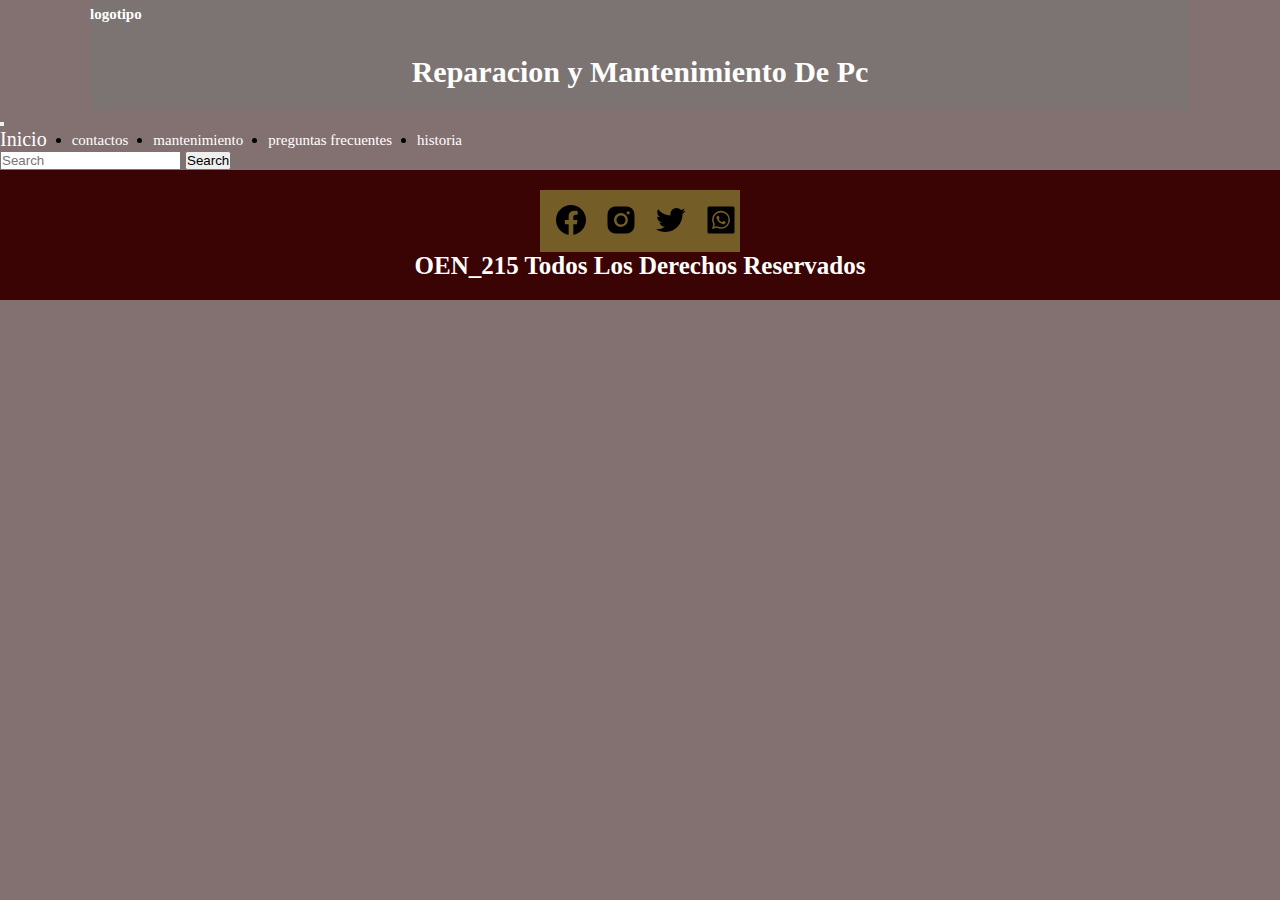
==== secciones/contactos.html @ 6cc5c579 "primer comit" ====
<!DOCTYPE html>
<html lang="en">
<head>
    <meta charset="UTF-8">
    <meta http-equiv="X-UA-Compatible" content="IE=edge">
    <meta name="viewport" content="width=device-width, initial-scale=1.0">
    <link href="https://cdn.jsdelivr.net/npm/bootstrap@5.1.3/dist/css/bootstrap.min.css" rel="stylesheet" integrity="sha384-1BmE4kWBq78iYhFldvKuhfTAU6auU8tT94WrHftjDbrCEXSU1oBoqyl2QvZ6jIW3" crossorigin="anonymous">
    <link rel="stylesheet" href="../css/estilos.css">
    <title>Document</title>
</head>
<body>
    <header id="header" class="container">

        <h2>logotipo</h2> 

        <h1>Reparacion y Mantenimiento De Pc</h1>

    </header>

    <nav class="navbar navbar-expand-lg navbar-light bg-dark">
        <div class="container-fluid ">
          <button class="navbar-toggler" type="button" data-bs-toggle="collapse" data-bs-target="#navbarTogglerDemo01" aria-controls="navbarTogglerDemo01" aria-expanded="false" aria-label="Toggle navigation">
            <span class="navbar-toggler-icon"></span>
          </button>
          <div class="collapse navbar-collapse" id="navbarTogglerDemo01">
           
            <ul class="navbar-nav me-auto mb-2 mb-lg-0">
              <li class="animaciones">
                <a class="color inicio" href="../index.html">Inicio</a>
              </li>
              <li class="nav-item animaciones">
                <a class="color" aria-current="page" href="contactos.html">contactos</a>
              </li>
              <li class="nav-item animaciones">
                <a class="color "  aria-current="page" href="mantenimiento.html">mantenimiento</a>
              </li>
              <li class="nav-item animaciones">
                <a class="color "  aria-current="page" href="preguntas frecuentes.html">preguntas frecuentes</a>
              </li>
              <li class="nav-item animaciones">
                <a class="color"  aria-current="page" href="historia.html">historia</a>
              </li>
            </ul>
            <form class="d-flex animaciones">
              <input class="form-control me-2" type="search" placeholder="Search" aria-label="Search">
              <button class="btn btn-outline-success" type="submit">Search</button>
            </form>
          </div>
        </div>
      </nav>

    <main>
    
          

   </main>


    



 
    <footer id="footer">
      <h3> OEN_215 Todos Los Derechos Reservados</h3>

        
     <figure  class="iconos" >

       <a href="https://es-la.facebook.com/">
         <img src="../assets/img/bxl-facebook-circle.svg" alt="facebook" class="animaciones" height="150%" width="150%">
       </a>
       <a href="https://www.instagram.com/">
         <img src="../assets/img/bxl-instagram-alt.svg" alt="instagram" class="animaciones"  height="150%" width="150%">
       </a>
       <a href="https://twitter.com/?lang=es">
        <img src="../assets/img/bxl-twitter.svg" alt="twitter" class="animaciones"  height="150%" width="150%">
       </a>
       <a href="">
         <img src="../assets/img/bxl-whatsapp-square.svg" alt="whatsapp" class="animaciones"  height="150%" width="150%">
       </a>
   </figure>

   </footer>


    <script src="https://cdn.jsdelivr.net/npm/bootstrap@5.1.3/dist/js/bootstrap.bundle.min.js" integrity="sha384-ka7Sk0Gln4gmtz2MlQnikT1wXgYsOg+OMhuP+IlRH9sENBO0LRn5q+8nbTov4+1p" crossorigin="anonymous"></script>

</body>
</html>
---- css/estilos.css ----
*{
    margin: 0;
    padding: 0;
}
 




/* mobile first*/
/* smartphone */

@media(min-width:480px){


.container{
    max-width: 1100px;
    margin: 0 auto;
}


.border{
    border: black solid 2px;
}


body{
    height: 100%;
    grid-template-areas: 
     "header"
     "navegacion"
     "principal"
     "footer";
     grid-template-columns: 100%;
     grid-template-rows: 1fr 1fr 4fr 1fr;
     background-color: rgb(255, 255, 255);
     width: 100%;
}


/* inicio de la parte de encabezado */
#header{
    grid-area: header;
}



#header h1{
    display: flex;
    justify-content: center;
    font-size: 20px;
    margin-bottom: 10px;
}

#header h2{
    font-size: 15px;
}
/* final de la parte de encabezado */



/* inicio de la parte de navegacion */
.color{
    color: white;
    font-size: 15px;
    text-decoration: none;
}
/* final de la parte de navegacion */




/* inicio de la parte principal */
#principal{
     grid-area: principal;
     display: flex;
     flex-direction: column;
     margin: 20px;
   
}


.imgPrincipales{
   display: flex;
   flex-direction: column;
   align-items: center;
   margin: 40px;


}


.imgPrincipales p{
  width: 170px;
  margin: 40px;
}  



.imgPrincipales1{
  display: flex;
  flex-direction: column;
  align-items: center;
  margin: 30px;
}



.imgPrincipales1 p{
   width: 170px;
   margin: 40px;
}

/* final de la parte principal */




/* inicio de pie de pagina */
#footer{
    grid-area: footer;
    font-size: 10px;
    display: flex;
    justify-content: space-around;
    margin: 20px;
    background-color: rgb(44, 5, 13);
    color: white;
    padding-bottom: 20px;
}


.iconos{
    background-color: rgb(128, 120, 120);
}
/* final del pie de pagina */





/* inicio de la parte de mantenimiento */
.mantenimientoMain{
    background-color: rgb(255, 255, 255);

}
.seccionMantenimiento{
   text-align: center;
}

.seccionMantenimiento div{
     border: 10px antiquewhite solid;
}
.seccionMantenimiento h1{
    color: black;
    padding: 40px;
}
.seccionMantenimiento div h2{
  text-align: start;
  margin: 20px;
  color: black;
}
.seccionMantenimiento div p{
    color: rgb(0, 0, 0);
    font-size: 20px;
    text-align: start;
    margin: 30px;
    font-weight: 400;
}
.seccionMantenimiento div img{
    height: 40%;
    width: 40%;
    
}

.subir{
    display: flex;
    justify-content: end;
    width: 98%;
  position:fixed;
  bottom: 20px;
}
/* final de la parte de mantenimienro */
  


/* inicio de la parte de preguntas frecuentes */
.preguntasFrecuentes{
  font-size: 13px;
}

.preguntasFrecuentes p{

    margin: 20px;
    border: 5px double crimson;
    border-radius: 10px;
}
/* final de la parte de preguntas frecuentes */

}







/* mobile tablet */
@media(min-width:768px) {

    body{
        height: 100%;
        grid-template-areas: 
         "header"
         "navegacion"
         "principal"
         "footer";
         grid-template-columns: 100%;
         grid-template-rows: 1fr 1fr 4fr 1fr;
         background-color:antiquewhite;
    }
    
    
    /* inicio de la parte de encabezado */

    #header{
        background-color: black;
        color: white;
        height: 100px;
    }
    
    
    
    #header h1{
     margin-top: 20px;
    }
    
    /* final de la parte de encabezado */
    
    
    
    /* inicio de la parte principal */
    #principal{
        width: 100%;
        color: white;
        font-size: 17px;
    }
    

    .imgPrincipales p{
        width: 300px;
        color: rgb(0, 0, 0);
    
    } 

    .imgPrincipales1 p{
        color: white;
    }
    /* final de la parte principal */
    
    

    /* inicio de pie de pagina */
    #footer{
       background-color: rgb(0, 0, 0);
       color: rgb(255, 255, 255);
       margin: 0;
    
    }
    /* final del pie de pagina */
    
    


    /* inicio de la parte de preguntas frecuentes */
    .preguntasFrecuentes{     
        margin: 30px;
    }
    
    .preguntasFrecuentes p{
     margin-bottom: 40px;
     color: rgb(0, 0, 0);

     
    }
    /* final de la parte de preguntas frecuentes */
}
   




/* desktop */
@media (min-width:1024px){


    .animaciones:hover{
        transform: scale(1.2);
        transition: all 0.6s;
    }

body{
    grid-template-areas: 
     "header"
     "navegacion"
     "principal"
     "footer";
     grid-template-columns: 100%;
     grid-template-rows: 2fr 1fr 4fr 1fr;
     background-color: rgb(131, 112, 112);
}

/* inicio de la parte de encabezado */
#header{
    height: 110px;
    display: flex;
    flex-direction: column;
    justify-content: space-around;
    color:rgb(255, 255, 255); 
      background-color: rgb(124, 115, 115);
}
   

#header h1{
    
    display: flex;
    justify-content: center;
    margin-bottom: 15px;
    font-size: 30px;
}
/* final de la parte de encabezado */



/* inicio de la parte de navegacion */

nav ul{
    width: 100%;
    gap: 25px;
    display: flex;
     align-items: center;
}
.inicio{
    font-size: 20px;
}
/* final de la parte de navegacion */



/* inicio de la parte principal */
#principal{
    color: white;
}

.imgPrincipales{
    display: flex;
    flex-direction: row;
     justify-content: center;
     margin-top: 100px;
}

.imgPrincipales p{
    width: 300px;
    font-weight: bolder;
    font-size: 17px;
    color: white;
}

    

.imgPrincipales1{
    display: flex;
    justify-content: center;
    flex-direction: row-reverse; 
    margin-top: 100px;
}

.imgPrincipales1 p{
    width: 300px;
    font-weight: bolder;
    font-size: 17px;
    color: white;
   
}
/* final de la parte principal */





/* inicio de pie de pagina */
#footer{
    width: 100%;
    height: 110px;
    align-items: center;
    background-color: rgb(58, 4, 4);
    color: white;
    flex-direction: column-reverse;

} 

#footer h3{
    font-size: 25px;
}

.iconos{
   margin-top: 20px;
   height:250px;
   width: 200px;
   display: flex;
   justify-content: space-around;
   align-items: center;
   background-color: rgb(117, 93, 40);
}
/* final del pie de pagina */




/* inicio de la seccion de mantenimiento */
.mantenimientoMain{
    background-color: rgb(255, 255, 255);

}
/* final de la seccion mantenimiento */




/* inicio de la parte de preguntas frecuentes */
.preguntasFrecuentes{
    display: flex;
    flex-direction: column;
    align-items: center;
}

.preguntasFrecuentes p{
    width: 600px;
    border-radius: 20px/10px;
    border: 10px  rgb(255, 255, 255) solid;
    margin: 25px;
    background-color:antiquewhite;
    color: rgb(44, 3, 3);
    font-size: 20px;

}
  /* final de la parte de preguntas frecuentes */
}
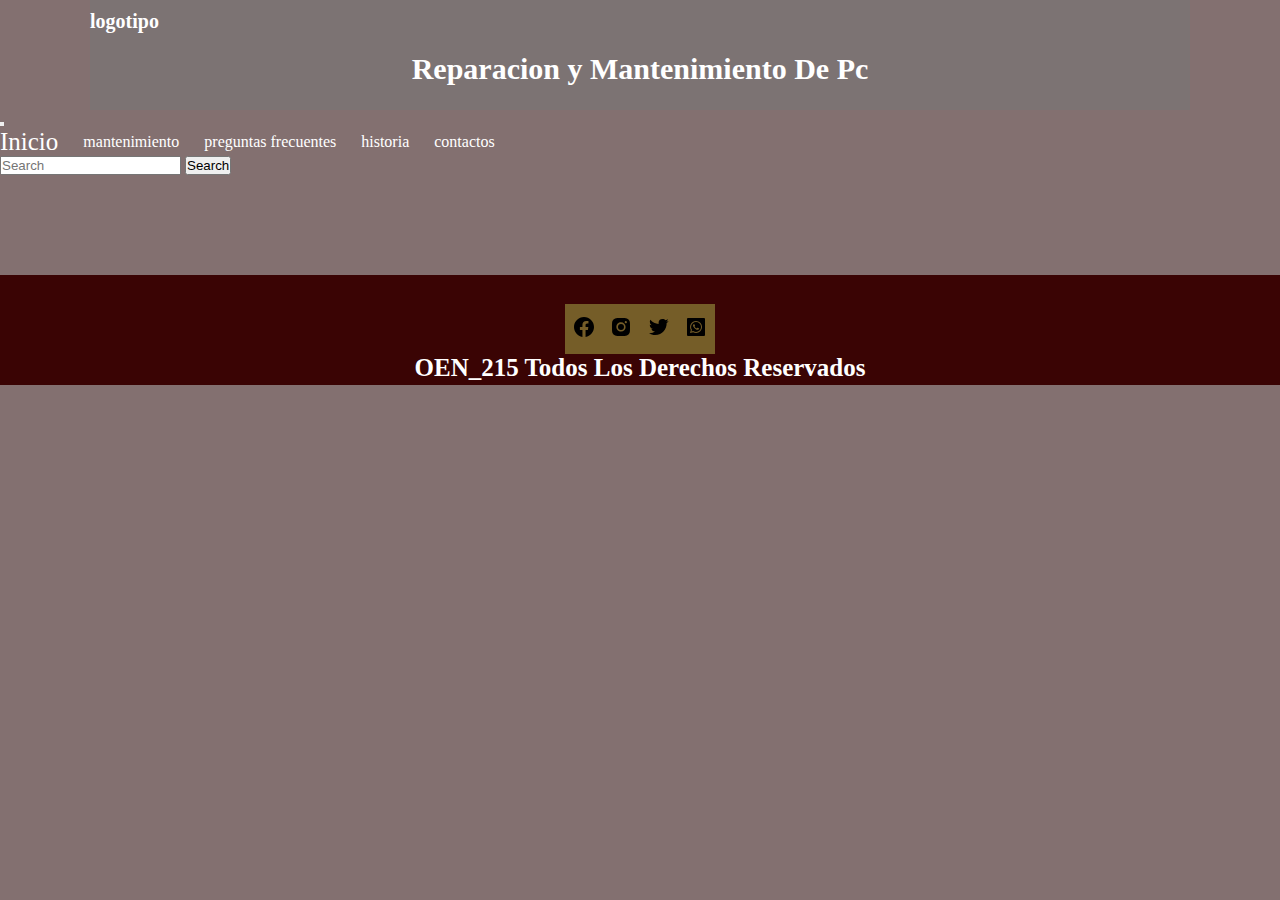
==== commit c24ea7d3: "organizando con sass" ====
--- a/secciones/contactos.html
+++ b/secciones/contactos.html
@@ -5,7 +5,7 @@
     <meta http-equiv="X-UA-Compatible" content="IE=edge">
     <meta name="viewport" content="width=device-width, initial-scale=1.0">
     <link href="https://cdn.jsdelivr.net/npm/bootstrap@5.1.3/dist/css/bootstrap.min.css" rel="stylesheet" integrity="sha384-1BmE4kWBq78iYhFldvKuhfTAU6auU8tT94WrHftjDbrCEXSU1oBoqyl2QvZ6jIW3" crossorigin="anonymous">
-    <link rel="stylesheet" href="../css/estilos.css">
+    <link rel="stylesheet" href="../css/style.css">
     <title>Document</title>
 </head>
 <body>
@@ -29,9 +29,6 @@
                 <a class="color inicio" href="../index.html">Inicio</a>
               </li>
               <li class="nav-item animaciones">
-                <a class="color" aria-current="page" href="contactos.html">contactos</a>
-              </li>
-              <li class="nav-item animaciones">
                 <a class="color "  aria-current="page" href="mantenimiento.html">mantenimiento</a>
               </li>
               <li class="nav-item animaciones">
@@ -39,6 +36,9 @@
               </li>
               <li class="nav-item animaciones">
                 <a class="color"  aria-current="page" href="historia.html">historia</a>
+              </li>
+              <li class="nav-item animaciones">
+                <a class="color" aria-current="page" href="contactos.html">contactos</a>
               </li>
             </ul>
             <form class="d-flex animaciones">
@@ -68,16 +68,16 @@
      <figure  class="iconos" >
 
        <a href="https://es-la.facebook.com/">
-         <img src="../assets/img/bxl-facebook-circle.svg" alt="facebook" class="animaciones" height="150%" width="150%">
+         <img src="../assets/img/bxl-facebook-circle.svg" alt="facebook" class="animaciones">
        </a>
        <a href="https://www.instagram.com/">
-         <img src="../assets/img/bxl-instagram-alt.svg" alt="instagram" class="animaciones"  height="150%" width="150%">
+         <img src="../assets/img/bxl-instagram-alt.svg" alt="instagram" class="animaciones" >
        </a>
        <a href="https://twitter.com/?lang=es">
-        <img src="../assets/img/bxl-twitter.svg" alt="twitter" class="animaciones"  height="150%" width="150%">
+        <img src="../assets/img/bxl-twitter.svg" alt="twitter" class="animaciones">
        </a>
        <a href="">
-         <img src="../assets/img/bxl-whatsapp-square.svg" alt="whatsapp" class="animaciones"  height="150%" width="150%">
+         <img src="../assets/img/bxl-whatsapp-square.svg" alt="whatsapp" class="animaciones" >
        </a>
    </figure>
 
--- a/css/style.css
+++ b/css/style.css
@@ -0,0 +1,219 @@
+* {
+  margin: 0;
+  padding: 0;
+}
+
+.container {
+  max-width: 1100px;
+  margin: 0 auto;
+}
+
+.border {
+  border: black solid 2px;
+}
+
+.animaciones:hover {
+  -webkit-transform: scale(1.2);
+          transform: scale(1.2);
+  -webkit-transition: all 0.6s;
+  transition: all 0.6s;
+}
+
+body {
+      grid-template-areas: "header"+ "navegacion"+ "principal"+ "footer";
+  -ms-grid-columns: 100%;
+      grid-template-columns: 100%;
+  -ms-grid-rows: 2fr 1fr 4fr 1fr;
+      grid-template-rows: 2fr 1fr 4fr 1fr;
+  background-color: #837070;
+}
+
+header {
+  height: 110px;
+  display: -webkit-box;
+  display: -ms-flexbox;
+  display: flex;
+  -webkit-box-orient: vertical;
+  -webkit-box-direction: normal;
+      -ms-flex-direction: column;
+          flex-direction: column;
+  -ms-flex-pack: distribute;
+      justify-content: space-around;
+  color: white;
+  background-color: #7c7373;
+}
+
+header h1 {
+  display: -webkit-box;
+  display: -ms-flexbox;
+  display: flex;
+  -webkit-box-pack: center;
+      -ms-flex-pack: center;
+          justify-content: center;
+  margin-bottom: 15px;
+  font-size: 30px;
+}
+
+header h2 {
+  font-size: 20px;
+}
+
+nav ul {
+  width: 100%;
+  gap: 25px;
+  display: -webkit-box;
+  display: -ms-flexbox;
+  display: flex;
+  -webkit-box-align: center;
+      -ms-flex-align: center;
+          align-items: center;
+}
+
+nav ul li {
+  list-style: none;
+}
+
+nav ul li a {
+  text-decoration: none;
+}
+
+.inicio {
+  font-size: 25px;
+}
+
+.color {
+  color: white;
+}
+
+.principal {
+  color: white;
+}
+
+.principal div {
+  display: -webkit-box;
+  display: -ms-flexbox;
+  display: flex;
+  -webkit-box-orient: horizontal;
+  -webkit-box-direction: normal;
+      -ms-flex-direction: row;
+          flex-direction: row;
+  -webkit-box-pack: center;
+      -ms-flex-pack: center;
+          justify-content: center;
+  margin-top: 200px;
+  gap: 100px;
+}
+
+.principal div p {
+  width: 300px;
+  font-weight: 400;
+  font-size: 20px;
+  color: white;
+}
+
+.seccionMantenimiento {
+  text-align: center;
+}
+
+.seccionMantenimiento h1 {
+  color: black;
+  padding: 40px;
+}
+
+.seccionMantenimiento div h2 {
+  text-align: start;
+  margin: 20px;
+  color: black;
+}
+
+.seccionMantenimiento div p {
+  color: white;
+  font-size: 25px;
+  text-align: start;
+  margin: 30px;
+  font-weight: 400;
+}
+
+.seccionMantenimiento div img {
+  height: 40%;
+  width: 40%;
+}
+
+.subir {
+  display: -webkit-box;
+  display: -ms-flexbox;
+  display: flex;
+  -webkit-box-pack: end;
+      -ms-flex-pack: end;
+          justify-content: end;
+  width: 98%;
+  position: fixed;
+  bottom: 20px;
+}
+
+.preguntasFrecuentes {
+  display: -webkit-box;
+  display: -ms-flexbox;
+  display: flex;
+  -webkit-box-orient: vertical;
+  -webkit-box-direction: normal;
+      -ms-flex-direction: column;
+          flex-direction: column;
+  -webkit-box-align: center;
+      -ms-flex-align: center;
+          align-items: center;
+}
+
+.preguntasFrecuentes p {
+  width: 600px;
+  border-radius: 20px/10px;
+  border: 10px white solid;
+  margin: 25px;
+  background-color: burlywood;
+  color: #2c0303;
+  font-size: 20px;
+}
+
+footer {
+  display: -webkit-box;
+  display: -ms-flexbox;
+  display: flex;
+  width: 100%;
+  height: 110px;
+  -webkit-box-align: center;
+      -ms-flex-align: center;
+          align-items: center;
+  -webkit-box-pack: center;
+      -ms-flex-pack: center;
+          justify-content: center;
+  -webkit-box-orient: vertical;
+  -webkit-box-direction: reverse;
+      -ms-flex-direction: column-reverse;
+          flex-direction: column-reverse;
+  background-color: #3a0404;
+  color: white;
+  margin-top: 100px;
+}
+
+footer h3 {
+  font-size: 25px;
+}
+
+footer figure {
+  margin-top: 25px;
+  height: 50px;
+  width: 150px;
+  display: -webkit-box;
+  display: -ms-flexbox;
+  display: flex;
+  -ms-flex-pack: distribute;
+      justify-content: space-around;
+  -webkit-box-align: center;
+      -ms-flex-align: center;
+          align-items: center;
+  background-color: #755d28;
+}
+/*# sourceMappingURL=style.css.map */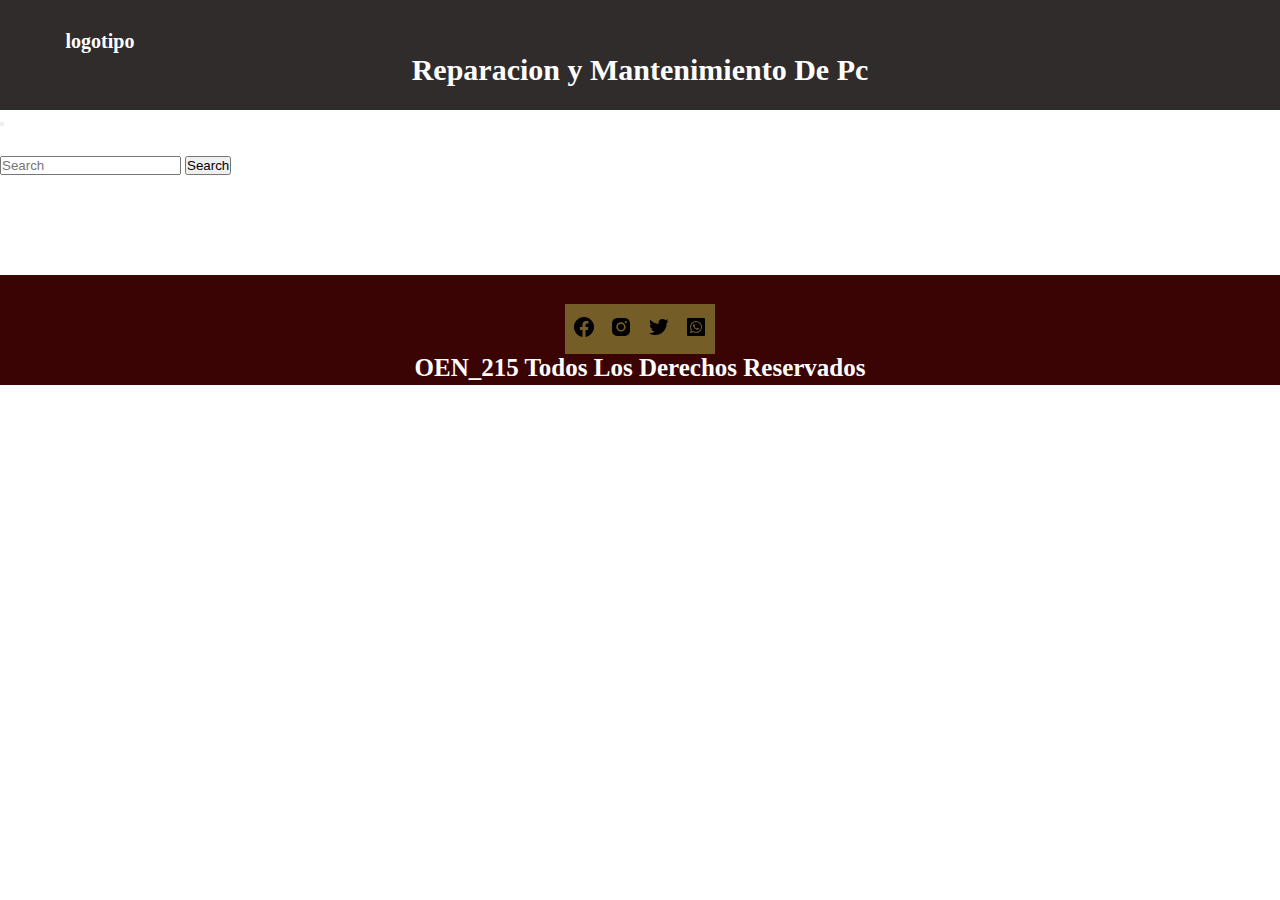
==== commit 43e67c94: "agregando sass2" ====
--- a/secciones/contactos.html
+++ b/secciones/contactos.html
@@ -4,12 +4,14 @@
     <meta charset="UTF-8">
     <meta http-equiv="X-UA-Compatible" content="IE=edge">
     <meta name="viewport" content="width=device-width, initial-scale=1.0">
+    <meta name="keywords" content="contactos,facebook,whatsapp,instagram,twitter,redes">
+    <meta name="description" content="si tenes dudas te asesoramos, de lunes a viernes, de 8:00 a 13:00 o 16:00 a 21:00 horas">
     <link href="https://cdn.jsdelivr.net/npm/bootstrap@5.1.3/dist/css/bootstrap.min.css" rel="stylesheet" integrity="sha384-1BmE4kWBq78iYhFldvKuhfTAU6auU8tT94WrHftjDbrCEXSU1oBoqyl2QvZ6jIW3" crossorigin="anonymous">
     <link rel="stylesheet" href="../css/style.css">
-    <title>Document</title>
+    <title>Contactenos</title>
 </head>
 <body>
-    <header id="header" class="container">
+    <header id="header">
 
         <h2>logotipo</h2> 
 
@@ -18,49 +20,46 @@
     </header>
 
     <nav class="navbar navbar-expand-lg navbar-light bg-dark">
-        <div class="container-fluid ">
-          <button class="navbar-toggler" type="button" data-bs-toggle="collapse" data-bs-target="#navbarTogglerDemo01" aria-controls="navbarTogglerDemo01" aria-expanded="false" aria-label="Toggle navigation">
-            <span class="navbar-toggler-icon"></span>
-          </button>
-          <div class="collapse navbar-collapse" id="navbarTogglerDemo01">
-           
-            <ul class="navbar-nav me-auto mb-2 mb-lg-0">
-              <li class="animaciones">
-                <a class="color inicio" href="../index.html">Inicio</a>
-              </li>
-              <li class="nav-item animaciones">
-                <a class="color "  aria-current="page" href="mantenimiento.html">mantenimiento</a>
-              </li>
-              <li class="nav-item animaciones">
-                <a class="color "  aria-current="page" href="preguntas frecuentes.html">preguntas frecuentes</a>
-              </li>
-              <li class="nav-item animaciones">
-                <a class="color"  aria-current="page" href="historia.html">historia</a>
-              </li>
-              <li class="nav-item animaciones">
-                <a class="color" aria-current="page" href="contactos.html">contactos</a>
-              </li>
-            </ul>
-            <form class="d-flex animaciones">
-              <input class="form-control me-2" type="search" placeholder="Search" aria-label="Search">
-              <button class="btn btn-outline-success" type="submit">Search</button>
-            </form>
-          </div>
+      <div class="container-fluid ">
+        <button class="navbar-toggler" type="button" data-bs-toggle="collapse" data-bs-target="#navbarTogglerDemo01" aria-controls="navbarTogglerDemo01" aria-expanded="false" aria-label="Toggle navigation">
+          <span class="navbar-toggler-icon"></span>
+        </button>
+        <div class="collapse navbar-collapse" id="navbarTogglerDemo01">
+         
+          <ul class="navbar-nav me-auto mb-2 mb-lg-0">
+            <li class="animaciones">
+              <a class="color inicio" href="../index.html">Inicio</a>
+            </li>
+            <li class="nav-item animaciones">
+              <a class="color "  aria-current="page" href="mantenimiento.html">mantenimiento</a>
+            </li>
+            <li class="nav-item animaciones">
+              <a class="color "  aria-current="page" href="preguntas frecuentes.html">preguntas frecuentes</a>
+            </li>
+            <li class="nav-item animaciones">
+              <a class="color"  aria-current="page" href="historia.html">historia</a>
+            </li>
+            <li class="nav-item animaciones">
+              <a class="color" aria-current="page" href="contactos.html">contactos</a>
+            </li>
+            <li class="nav-item animaciones">
+              <a class="color" aria-current="page" href="sass2.html">sass2</a>
+            </li>
+          </ul>
+          <form class="d-flex">
+            <input class="form-control me-2" type="search" placeholder="Search" aria-label="Search">
+            <button class="btn btn-outline-success animaciones" type="submit">Search</button>
+          </form>
         </div>
-      </nav>
+      </div>
+    </nav>
 
-    <main>
-    
-          
-
+    <main class="contactosMain">
+     
    </main>
 
 
-    
-
-
-
- 
+   
     <footer id="footer">
       <h3> OEN_215 Todos Los Derechos Reservados</h3>
 
--- a/css/style.css
+++ b/css/style.css
@@ -28,7 +28,170 @@
       grid-template-columns: 100%;
   -ms-grid-rows: 2fr 1fr 4fr 1fr;
       grid-template-rows: 2fr 1fr 4fr 1fr;
-  background-color: #837070;
+  background-color: white;
+}
+
+/*operaciones*/
+.principal section div img {
+  height: 200px;
+  width: 200px;
+}
+
+/*condicioneales*/
+footer {
+  background-color: #3a0404;
+}
+
+header {
+  color: white;
+  background-color: #302c2c;
+}
+
+/*bucle*/
+.ejemplo_1 {
+  color: black;
+  background-color: #6e6a80;
+  text-align: center;
+  font-size: 10px;
+}
+
+.ejemplo_2 {
+  color: black;
+  background-color: #6e6a80;
+  text-align: center;
+  font-size: 20px;
+}
+
+.ejemplo_3 {
+  color: black;
+  background-color: #6e6a80;
+  text-align: center;
+  font-size: 30px;
+}
+
+.ejemplo_4 {
+  color: black;
+  background-color: #6e6a80;
+  text-align: center;
+  font-size: 40px;
+}
+
+/*lista*/
+.naturaleza1-img {
+  background-image: url("../assets/img/naturaleza1.jpg");
+  background-size: cover;
+  background-position: center;
+  background-repeat: no-repeat;
+  height: 400px;
+  width: 400px;
+  margin: 30px;
+  border-radius: 5px;
+  border: solid #835315 5px;
+}
+
+.naturaleza2-img {
+  background-image: url("../assets/img/naturaleza2.jpg");
+  background-size: cover;
+  background-position: center;
+  background-repeat: no-repeat;
+  height: 400px;
+  width: 400px;
+  margin: 30px;
+  border-radius: 5px;
+  border: solid #835315 5px;
+}
+
+.naturaleza3-img {
+  background-image: url("../assets/img/naturaleza3.jpg");
+  background-size: cover;
+  background-position: center;
+  background-repeat: no-repeat;
+  height: 400px;
+  width: 400px;
+  margin: 30px;
+  border-radius: 5px;
+  border: solid #835315 5px;
+}
+
+.ejemploLista {
+  display: -webkit-box;
+  display: -ms-flexbox;
+  display: flex;
+  -ms-flex-pack: distribute;
+      justify-content: space-around;
+}
+
+/* mapa*/
+.btn--boton1 {
+  background-color: violet;
+  width: 100px;
+  height: 100px;
+  margin: 20px;
+}
+
+.btn--boton2 {
+  background-color: red;
+  width: 100px;
+  height: 100px;
+  margin: 20px;
+}
+
+.btn--boton3 {
+  background-color: blue;
+  width: 100px;
+  height: 100px;
+  margin: 20px;
+}
+
+.ejemploMapa {
+  width: 100%;
+  display: -webkit-box;
+  display: -ms-flexbox;
+  display: flex;
+  -webkit-box-pack: center;
+      -ms-flex-pack: center;
+          justify-content: center;
+}
+
+/*extend*/
+.ejemploExtend, .ejemploExtend--div1, .ejemploExtend--div2, .ejemploExtend--div3 {
+  width: 100px;
+  height: 100px;
+  background-color: aqua;
+  border-radius: 30px;
+  margin: 20px;
+}
+
+.ejemploExtend--div1:hover {
+  -webkit-transform: scale(1.5) translateX(200px) rotate(90deg);
+          transform: scale(1.5) translateX(200px) rotate(90deg);
+  -webkit-transition: all 2s;
+  transition: all 2s;
+}
+
+.ejemploExtend--div2 {
+  background-color: red;
+}
+
+.ejemploExtend--div2:hover {
+  -webkit-transform: scale(1.9) translateX(200px) rotateY(90deg);
+          transform: scale(1.9) translateX(200px) rotateY(90deg);
+  -webkit-transition: all 2s;
+  transition: all 2s;
+}
+
+.ejemploExtend--div3:hover {
+  -webkit-transform: scale(1.9) translateX(200px) rotatex(90deg);
+          transform: scale(1.9) translateX(200px) rotatex(90deg);
+  -webkit-transition: all 2s;
+  transition: all 2s;
+}
+
+/*mixins*/
+.ejemploMixins {
+  height: 200px;
+  width: 200px;
+  background-color: red;
 }
 
 header {
@@ -42,8 +205,6 @@
           flex-direction: column;
   -ms-flex-pack: distribute;
       justify-content: space-around;
-  color: white;
-  background-color: #7c7373;
 }
 
 header h1 {
@@ -53,12 +214,16 @@
   -webkit-box-pack: center;
       -ms-flex-pack: center;
           justify-content: center;
-  margin-bottom: 15px;
+  margin-bottom: 40px;
   font-size: 30px;
 }
 
 header h2 {
   font-size: 20px;
+  height: 200px;
+  width: 200px;
+  text-align: center;
+  margin-top: 30px;
 }
 
 nav ul {
@@ -88,30 +253,47 @@
   color: white;
 }
 
-.principal {
-  color: white;
-}
-
-.principal div {
-  display: -webkit-box;
-  display: -ms-flexbox;
-  display: flex;
-  -webkit-box-orient: horizontal;
-  -webkit-box-direction: normal;
-      -ms-flex-direction: row;
-          flex-direction: row;
-  -webkit-box-pack: center;
-      -ms-flex-pack: center;
-          justify-content: center;
-  margin-top: 200px;
-  gap: 100px;
-}
-
-.principal div p {
+.principal h2 {
+  margin: 100px;
+  font-size: 30px;
+  text-align: center;
+}
+
+.principal .imagenesP {
+  display: -webkit-box;
+  display: -ms-flexbox;
+  display: flex;
+  -ms-flex-pack: distribute;
+      justify-content: space-around;
+}
+
+.principal .imagenesP div p {
+  font-size: 16px;
   width: 300px;
-  font-weight: 400;
+  height: auto;
+  margin: 30px;
+}
+
+.principal .imagenesP div img {
+  margin: 30px;
+}
+
+.principal h3 {
+  text-align: center;
+  margin: 30px;
   font-size: 20px;
-  color: white;
+}
+
+.principal h3 input {
+  margin-top: 20px;
+  border-radius: 10px/10px;
+  color: black;
+  font-size: 17px;
+  font-weight: bolder;
+}
+
+.principal h3 input:hover {
+  background-color: #755d28;
 }
 
 .seccionMantenimiento {
@@ -130,11 +312,11 @@
 }
 
 .seccionMantenimiento div p {
-  color: white;
+  color: black;
   font-size: 25px;
   text-align: start;
   margin: 30px;
-  font-weight: 400;
+  font-weight: 350;
 }
 
 .seccionMantenimiento div img {
@@ -193,7 +375,6 @@
   -webkit-box-direction: reverse;
       -ms-flex-direction: column-reverse;
           flex-direction: column-reverse;
-  background-color: #3a0404;
   color: white;
   margin-top: 100px;
 }
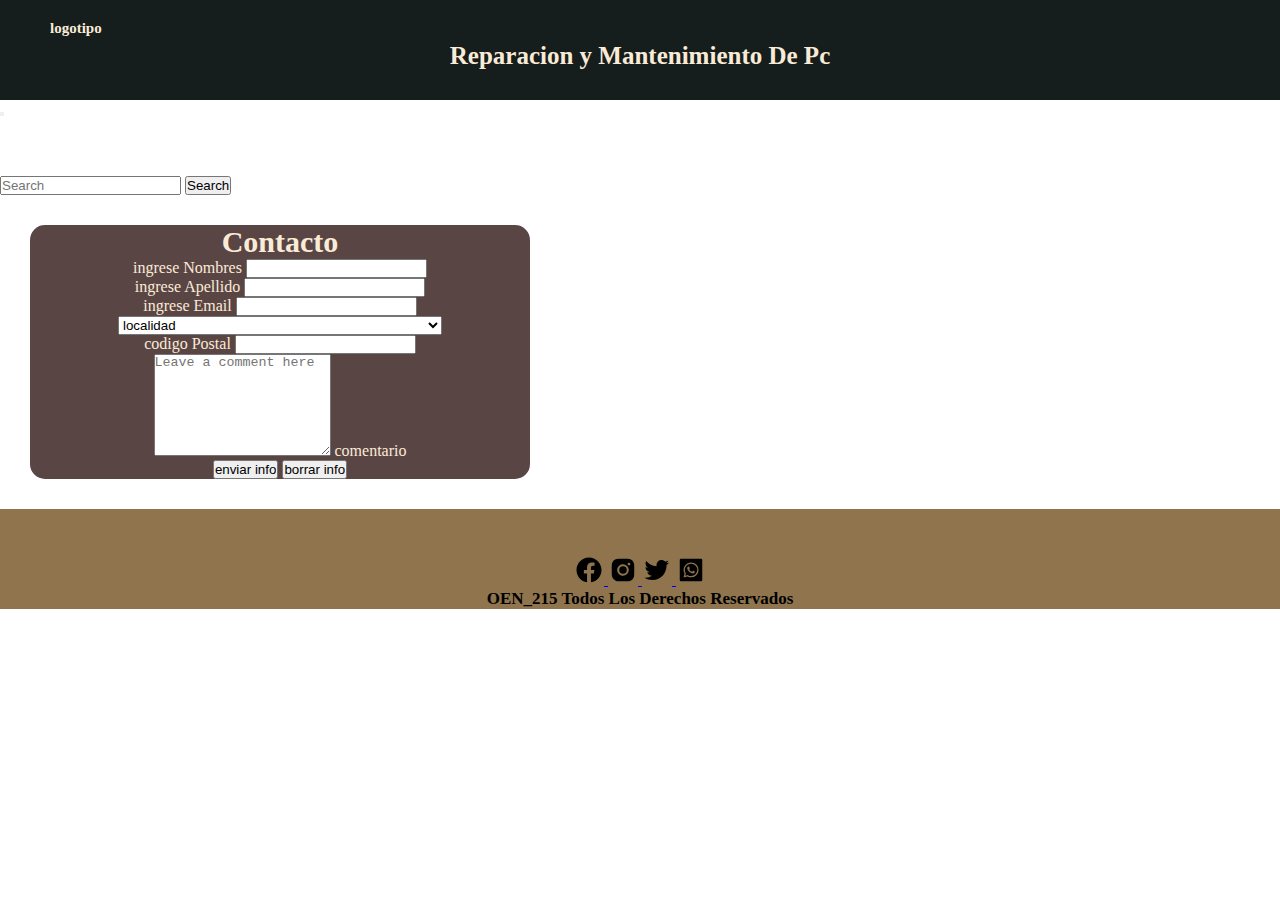
==== commit d82c73dc: "ultimos retoques" ====
--- a/secciones/contactos.html
+++ b/secciones/contactos.html
@@ -12,14 +12,14 @@
 </head>
 <body>
     <header id="header">
+       
+      <h2 class="logo">logotipo</h2> 
 
-        <h2>logotipo</h2> 
-
-        <h1>Reparacion y Mantenimiento De Pc</h1>
+      <h1>Reparacion y Mantenimiento De Pc</h1>
 
     </header>
 
-    <nav class="navbar navbar-expand-lg navbar-light bg-dark">
+    <nav class="navbar navbar-expand-lg navbar-light bg-dark navPrincipal">
       <div class="container-fluid ">
         <button class="navbar-toggler" type="button" data-bs-toggle="collapse" data-bs-target="#navbarTogglerDemo01" aria-controls="navbarTogglerDemo01" aria-expanded="false" aria-label="Toggle navigation">
           <span class="navbar-toggler-icon"></span>
@@ -27,23 +27,20 @@
         <div class="collapse navbar-collapse" id="navbarTogglerDemo01">
          
           <ul class="navbar-nav me-auto mb-2 mb-lg-0">
-            <li class="animaciones">
+            <li>
               <a class="color inicio" href="../index.html">Inicio</a>
             </li>
-            <li class="nav-item animaciones">
-              <a class="color "  aria-current="page" href="mantenimiento.html">mantenimiento</a>
+            <li class="nav-item">
+              <a class="color "  aria-current="page" href="mantenimiento.html">Mantenimiento</a>
             </li>
-            <li class="nav-item animaciones">
-              <a class="color "  aria-current="page" href="preguntas frecuentes.html">preguntas frecuentes</a>
+            <li class="nav-item">
+              <a class="color "  aria-current="page" href="preguntas frecuentes.html">Preguntas frecuentes</a>
             </li>
-            <li class="nav-item animaciones">
-              <a class="color"  aria-current="page" href="historia.html">historia</a>
+            <li class="nav-item">
+              <a class="color"  aria-current="page" href="historia.html">Historia</a>
             </li>
-            <li class="nav-item animaciones">
+            <li class="nav-item">
               <a class="color" aria-current="page" href="contactos.html">contactos</a>
-            </li>
-            <li class="nav-item animaciones">
-              <a class="color" aria-current="page" href="sass2.html">sass2</a>
             </li>
           </ul>
           <form class="d-flex">
@@ -54,8 +51,68 @@
       </div>
     </nav>
 
-    <main class="contactosMain">
-     
+    <main class="contactosMain w-100 d-flex justify-content-center">
+      <form class="formularioContacto d-flex justify-content-center">
+        <h2>Contacto</h2>
+        <div class="mb-3 w-75 ">
+          <label for="exampleInputEmail1" class="form-label">ingrese Nombres</label>
+          <input type="email" class="form-control" id="exampleInputEmail1" aria-describedby="emailHelp">
+        </div>
+
+        <div class="mb-3 w-75">
+          <label for="exampleInputPassword1" class="form-label">ingrese Apellido</label>
+          <input type="password" class="form-control" id="exampleInputPassword1">
+        </div>
+
+        <div class="mb-3 w-75 ">
+          <label for="exampleInputEmail1" class="form-label">ingrese Email</label>
+          <input type="email" class="form-control" id="exampleInputEmail1" aria-describedby="emailHelp">
+        </div>
+
+        <select class="form-select mb-4 w-75" aria-label="Default select example">
+          <option value="1">localidad</option>
+          <option value="2">Buenos Aires</option>
+          <option value="3">Ciudad Autónoma de Buenos Aires</option>
+          <option value="1">Catamarca</option>
+          <option value="2">Chaco</option>
+          <option value="3">Chubut</option>
+          <option value="1">Córdoba</option>
+          <option value="2">Corrientes</option>
+          <option value="3">Entre Ríos</option>
+          <option value="1">Formosa</option>
+          <option value="2">Jujuy</option>
+          <option value="3">La Pampa</option>
+          <option value="1">La Rioja</option>
+          <option value="2">Mendoza</option>
+          <option value="3">Misiones</option>
+          <option value="1">Neuquén</option>
+          <option value="2">Río Negro</option>
+          <option value="3">Salta</option>
+          <option value="1">San Juan</option>
+          <option value="2">San Luis</option>
+          <option value="3">Santa Cruz</option>
+          <option value="1">Santa Fe</option>
+          <option value="2">Santiago del Estero</option>
+          <option value="3">Tierra del Fuego, Antártida e Islas del Atlántico Sur</option>
+          <option value="1">Tucumán</option>
+        </select>
+
+        <div class="mb-3 w-75">
+          <label for="exampleInputPassword1" class="form-label">codigo Postal</label>
+          <input type="password" class="form-control" id="exampleInputPassword1">
+        </div>
+
+        <div class="form-floating mb-3 w-75">
+          <textarea class="form-control" placeholder="Leave a comment here" id="floatingTextarea2" style="height: 100px"></textarea>
+          <label for="floatingTextarea2">comentario</label>
+        </div>
+
+        <div class="d-flex mb-3 w-75">           
+          <input class="btn btn-primary m-2 w-50" type="submit" value="enviar info">
+          <input class="btn btn-primary m-2 w-50" type="reset" value="borrar info">
+        </div>
+      </form>
+       
    </main>
 
 
@@ -67,16 +124,16 @@
      <figure  class="iconos" >
 
        <a href="https://es-la.facebook.com/">
-         <img src="../assets/img/bxl-facebook-circle.svg" alt="facebook" class="animaciones">
+         <img src="../assets/img/bxl-facebook-circle.svg" alt="facebook">
        </a>
        <a href="https://www.instagram.com/">
-         <img src="../assets/img/bxl-instagram-alt.svg" alt="instagram" class="animaciones" >
+         <img src="../assets/img/bxl-instagram-alt.svg" alt="instagram">
        </a>
        <a href="https://twitter.com/?lang=es">
-        <img src="../assets/img/bxl-twitter.svg" alt="twitter" class="animaciones">
+        <img src="../assets/img/bxl-twitter.svg" alt="twitter" >
        </a>
        <a href="">
-         <img src="../assets/img/bxl-whatsapp-square.svg" alt="whatsapp" class="animaciones" >
+         <img src="../assets/img/bxl-whatsapp-square.svg" alt="whatsapp">
        </a>
    </figure>
 
--- a/css/style.css
+++ b/css/style.css
@@ -3,398 +3,690 @@
   padding: 0;
 }
 
-.container {
-  max-width: 1100px;
-  margin: 0 auto;
+@media (min-width: 480px) {
+  body {
+    display: -ms-grid;
+    display: grid;
+        grid-template-areas: "header"+ "nav"+ "main"+ "footer";
+    -ms-grid-columns: 100%;
+        grid-template-columns: 100%;
+    -ms-grid-rows: 1fr auto auto 1fr;
+        grid-template-rows: 1fr auto auto 1fr;
+  }
+  header {
+    -ms-grid-row: 1;
+    -ms-grid-column: 1;
+    grid-area: header;
+  }
+  main {
+    -ms-grid-row: 3;
+    -ms-grid-column: 1;
+    grid-area: main;
+  }
+  footer {
+    -ms-grid-row: 4;
+    -ms-grid-column: 1;
+    grid-area: footer;
+  }
+}
+
+.animaciones:hover {
+  background-color: #8585ee;
+  -webkit-transform: scale(1.1);
+          transform: scale(1.1);
+  -webkit-transition: all 1s;
+  transition: all 1s;
 }
 
 .border {
-  border: black solid 2px;
-}
-
-.animaciones:hover {
-  -webkit-transform: scale(1.2);
-          transform: scale(1.2);
-  -webkit-transition: all 0.6s;
-  transition: all 0.6s;
-}
-
-body {
-      grid-template-areas: "header"- "navegacion"- "principal"- "footer";
-  -ms-grid-columns: 100%;
-      grid-template-columns: 100%;
-  -ms-grid-rows: 2fr 1fr 4fr 1fr;
-      grid-template-rows: 2fr 1fr 4fr 1fr;
-  background-color: white;
-}
-
-/*operaciones*/
-.principal section div img {
-  height: 200px;
-  width: 200px;
-}
-
-/*condicioneales*/
-footer {
-  background-color: #3a0404;
-}
-
-header {
-  color: white;
-  background-color: #302c2c;
-}
-
-/*bucle*/
-.ejemplo_1 {
-  color: black;
-  background-color: #6e6a80;
-  text-align: center;
-  font-size: 10px;
-}
-
-.ejemplo_2 {
-  color: black;
-  background-color: #6e6a80;
-  text-align: center;
-  font-size: 20px;
-}
-
-.ejemplo_3 {
-  color: black;
-  background-color: #6e6a80;
-  text-align: center;
-  font-size: 30px;
-}
-
-.ejemplo_4 {
-  color: black;
-  background-color: #6e6a80;
-  text-align: center;
-  font-size: 40px;
-}
-
-/*lista*/
-.naturaleza1-img {
-  background-image: url("../assets/img/naturaleza1.jpg");
-  background-size: cover;
-  background-position: center;
-  background-repeat: no-repeat;
-  height: 400px;
-  width: 400px;
-  margin: 30px;
-  border-radius: 5px;
-  border: solid #835315 5px;
-}
-
-.naturaleza2-img {
-  background-image: url("../assets/img/naturaleza2.jpg");
-  background-size: cover;
-  background-position: center;
-  background-repeat: no-repeat;
-  height: 400px;
-  width: 400px;
-  margin: 30px;
-  border-radius: 5px;
-  border: solid #835315 5px;
-}
-
-.naturaleza3-img {
-  background-image: url("../assets/img/naturaleza3.jpg");
-  background-size: cover;
-  background-position: center;
-  background-repeat: no-repeat;
-  height: 400px;
-  width: 400px;
-  margin: 30px;
-  border-radius: 5px;
-  border: solid #835315 5px;
-}
-
-.ejemploLista {
-  display: -webkit-box;
-  display: -ms-flexbox;
-  display: flex;
-  -ms-flex-pack: distribute;
-      justify-content: space-around;
-}
-
-/* mapa*/
-.btn--boton1 {
-  background-color: violet;
-  width: 100px;
-  height: 100px;
-  margin: 20px;
-}
-
-.btn--boton2 {
-  background-color: red;
-  width: 100px;
-  height: 100px;
-  margin: 20px;
-}
-
-.btn--boton3 {
-  background-color: blue;
-  width: 100px;
-  height: 100px;
-  margin: 20px;
-}
-
-.ejemploMapa {
-  width: 100%;
-  display: -webkit-box;
-  display: -ms-flexbox;
-  display: flex;
-  -webkit-box-pack: center;
-      -ms-flex-pack: center;
-          justify-content: center;
-}
-
-/*extend*/
-.ejemploExtend, .ejemploExtend--div1, .ejemploExtend--div2, .ejemploExtend--div3 {
-  width: 100px;
-  height: 100px;
-  background-color: aqua;
-  border-radius: 30px;
-  margin: 20px;
-}
-
-.ejemploExtend--div1:hover {
-  -webkit-transform: scale(1.5) translateX(200px) rotate(90deg);
-          transform: scale(1.5) translateX(200px) rotate(90deg);
-  -webkit-transition: all 2s;
-  transition: all 2s;
-}
-
-.ejemploExtend--div2 {
-  background-color: red;
-}
-
-.ejemploExtend--div2:hover {
-  -webkit-transform: scale(1.9) translateX(200px) rotateY(90deg);
-          transform: scale(1.9) translateX(200px) rotateY(90deg);
-  -webkit-transition: all 2s;
-  transition: all 2s;
-}
-
-.ejemploExtend--div3:hover {
-  -webkit-transform: scale(1.9) translateX(200px) rotatex(90deg);
-          transform: scale(1.9) translateX(200px) rotatex(90deg);
-  -webkit-transition: all 2s;
-  transition: all 2s;
-}
-
-/*mixins*/
-.ejemploMixins {
-  height: 200px;
-  width: 200px;
-  background-color: red;
-}
-
-header {
-  height: 110px;
-  display: -webkit-box;
-  display: -ms-flexbox;
-  display: flex;
-  -webkit-box-orient: vertical;
-  -webkit-box-direction: normal;
-      -ms-flex-direction: column;
-          flex-direction: column;
-  -ms-flex-pack: distribute;
-      justify-content: space-around;
-}
-
-header h1 {
-  display: -webkit-box;
-  display: -ms-flexbox;
-  display: flex;
-  -webkit-box-pack: center;
-      -ms-flex-pack: center;
-          justify-content: center;
-  margin-bottom: 40px;
-  font-size: 30px;
-}
-
-header h2 {
-  font-size: 20px;
-  height: 200px;
-  width: 200px;
-  text-align: center;
-  margin-top: 30px;
-}
-
-nav ul {
-  width: 100%;
-  gap: 25px;
-  display: -webkit-box;
-  display: -ms-flexbox;
-  display: flex;
-  -webkit-box-align: center;
-      -ms-flex-align: center;
-          align-items: center;
-}
-
-nav ul li {
-  list-style: none;
-}
-
-nav ul li a {
-  text-decoration: none;
-}
-
-.inicio {
-  font-size: 25px;
-}
-
-.color {
-  color: white;
-}
-
-.principal h2 {
-  margin: 100px;
-  font-size: 30px;
-  text-align: center;
-}
-
-.principal .imagenesP {
-  display: -webkit-box;
-  display: -ms-flexbox;
-  display: flex;
-  -ms-flex-pack: distribute;
-      justify-content: space-around;
-}
-
-.principal .imagenesP div p {
-  font-size: 16px;
-  width: 300px;
-  height: auto;
-  margin: 30px;
-}
-
-.principal .imagenesP div img {
-  margin: 30px;
-}
-
-.principal h3 {
-  text-align: center;
-  margin: 30px;
-  font-size: 20px;
-}
-
-.principal h3 input {
-  margin-top: 20px;
-  border-radius: 10px/10px;
-  color: black;
-  font-size: 17px;
-  font-weight: bolder;
-}
-
-.principal h3 input:hover {
-  background-color: #755d28;
-}
-
-.seccionMantenimiento {
-  text-align: center;
-}
-
-.seccionMantenimiento h1 {
-  color: black;
-  padding: 40px;
-}
-
-.seccionMantenimiento div h2 {
-  text-align: start;
-  margin: 20px;
-  color: black;
-}
-
-.seccionMantenimiento div p {
-  color: black;
-  font-size: 25px;
-  text-align: start;
-  margin: 30px;
-  font-weight: 350;
-}
-
-.seccionMantenimiento div img {
-  height: 40%;
-  width: 40%;
-}
-
-.subir {
-  display: -webkit-box;
-  display: -ms-flexbox;
-  display: flex;
-  -webkit-box-pack: end;
-      -ms-flex-pack: end;
-          justify-content: end;
-  width: 98%;
-  position: fixed;
-  bottom: 20px;
-}
-
-.preguntasFrecuentes {
-  display: -webkit-box;
-  display: -ms-flexbox;
-  display: flex;
-  -webkit-box-orient: vertical;
-  -webkit-box-direction: normal;
-      -ms-flex-direction: column;
-          flex-direction: column;
-  -webkit-box-align: center;
-      -ms-flex-align: center;
-          align-items: center;
-}
-
-.preguntasFrecuentes p {
-  width: 600px;
-  border-radius: 20px/10px;
-  border: 10px white solid;
-  margin: 25px;
-  background-color: burlywood;
-  color: #2c0303;
-  font-size: 20px;
-}
-
-footer {
-  display: -webkit-box;
-  display: -ms-flexbox;
-  display: flex;
-  width: 100%;
-  height: 110px;
-  -webkit-box-align: center;
-      -ms-flex-align: center;
-          align-items: center;
-  -webkit-box-pack: center;
-      -ms-flex-pack: center;
-          justify-content: center;
-  -webkit-box-orient: vertical;
-  -webkit-box-direction: reverse;
-      -ms-flex-direction: column-reverse;
-          flex-direction: column-reverse;
-  color: white;
-  margin-top: 100px;
-}
-
-footer h3 {
-  font-size: 25px;
-}
-
-footer figure {
-  margin-top: 25px;
-  height: 50px;
-  width: 150px;
-  display: -webkit-box;
-  display: -ms-flexbox;
-  display: flex;
-  -ms-flex-pack: distribute;
-      justify-content: space-around;
-  -webkit-box-align: center;
-      -ms-flex-align: center;
-          align-items: center;
-  background-color: #755d28;
+  border: 10px double black;
+  background-color: #090a52;
+}
+
+/* header smartphone*/
+@media (min-width: 480px) {
+  header {
+    height: 100px;
+    background-color: #49b6b6;
+    color: black;
+  }
+  header h1 {
+    text-align: center;
+    font-size: 20px;
+    margin-top: 15px;
+  }
+  header h2 {
+    font-size: 10px;
+    padding-left: 50px;
+    padding-top: 20px;
+  }
+}
+
+/* header tablet*/
+@media (min-width: 768px) {
+  header {
+    background-color: darkslategray;
+    color: antiquewhite;
+  }
+  header h1 {
+    font-size: 20px;
+    margin-top: 20px;
+  }
+  header h2 {
+    font-size: 12px;
+  }
+}
+
+/*header desktop*/
+@media (min-width: 1024px) {
+  header {
+    background-color: #151d1d;
+  }
+  header h1 {
+    font-size: 25px;
+    margin-top: 5px;
+  }
+  header h2 {
+    font-size: 15px;
+  }
+}
+
+/*nav smartphone*/
+@media (min-width: 480px) {
+  .navPrincipal ul {
+    width: 100%;
+    margin: 15px;
+    gap: 15px;
+  }
+  .navPrincipal ul li {
+    list-style: none;
+    font-size: 20px;
+  }
+  .navPrincipal ul li:hover {
+    -webkit-transition: all 0.5s;
+    transition: all 0.5s;
+    -webkit-transform: translateX(15px);
+            transform: translateX(15px);
+  }
+  .navPrincipal ul li a {
+    text-decoration: none;
+  }
+  .inicio {
+    font-size: 25px;
+  }
+  .color {
+    color: white;
+  }
+}
+
+/*nav tablet*/
+@media (min-width: 768px) {
+  .navPrincipal ul {
+    width: 100%;
+    margin: 15px;
+    gap: 15px;
+  }
+  .navPrincipal ul li {
+    list-style: none;
+    font-size: 20px;
+  }
+  .navPrincipal ul li:hover {
+    -webkit-transform: translateX(0);
+            transform: translateX(0);
+  }
+}
+
+/*nav desktop*/
+@media (min-width: 1024px) {
+  .navPrincipal ul {
+    display: -webkit-box;
+    display: -ms-flexbox;
+    display: flex;
+    -webkit-box-align: center;
+        -ms-flex-align: center;
+            align-items: center;
+  }
+  .navPrincipal ul li:hover {
+    -webkit-transition: all 0.5s;
+    transition: all 0.5s;
+    -webkit-transform: scale(1.1);
+            transform: scale(1.1);
+  }
+}
+
+/* smartphone*/
+@media (min-width: 480px) {
+  .principal {
+    color: black;
+  }
+  .principal .imagenesP .imgPrincipales {
+    gap: 20px;
+    -webkit-box-pack: center;
+        -ms-flex-pack: center;
+            justify-content: center;
+    margin: 100px;
+  }
+  .principal .imagenesP .imgPrincipales img {
+    height: 150px;
+    width: 150px;
+  }
+  .principal .imagenesP .imgPrincipales p {
+    font-size: 12px;
+  }
+  .principal .imagenesP .imgPrincipales1 {
+    gap: 20px;
+    -webkit-box-pack: center;
+        -ms-flex-pack: center;
+            justify-content: center;
+    margin: 100px;
+  }
+  .principal .imagenesP .imgPrincipales1 img {
+    height: 150px;
+    width: 150px;
+  }
+  .principal .imagenesP .imgPrincipales1 p {
+    font-size: 13px;
+  }
+  .principal .imagenesP .imgPrincipales2 {
+    gap: 20px;
+    -webkit-box-pack: center;
+        -ms-flex-pack: center;
+            justify-content: center;
+    margin: 100px;
+  }
+  .principal .imagenesP .imgPrincipales2 img {
+    height: 150px;
+    width: 150px;
+  }
+  .principal .imagenesP .imgPrincipales2 p {
+    font-size: 13px;
+  }
+  .principal .objetivo {
+    border-radius: 5px;
+    background-color: #8eacac;
+  }
+  .principal .objetivo h2 {
+    text-align: center;
+    font-size: 18px;
+    padding: 10px;
+  }
+  .principal .objetivo p {
+    text-align: center;
+    font-size: 16px;
+    padding-bottom: 15px;
+    font-weight: 600;
+  }
+  .principal .video {
+    color: black;
+  }
+  .principal .video p {
+    text-align: center;
+    font-size: 14px;
+    margin-top: 50px;
+    font-weight: 500;
+  }
+  .principal .video .videoHistoria {
+    display: -webkit-box;
+    display: -ms-flexbox;
+    display: flex;
+    -webkit-box-pack: center;
+        -ms-flex-pack: center;
+            justify-content: center;
+    width: 100%;
+    padding-bottom: 80px;
+    margin: 10px;
+  }
+  .principal .video .videoHistoria iframe {
+    width: 600px;
+    height: 400px;
+  }
+}
+
+/*tablet*/
+@media (min-width: 768px) {
+  .principal {
+    background-color: white;
+  }
+  .principal .imagenesP .imgPrincipales {
+    display: -webkit-box;
+    display: -ms-flexbox;
+    display: flex;
+    gap: 30px;
+  }
+  .principal .imagenesP .imgPrincipales img {
+    height: 200px;
+    width: 200px;
+  }
+  .principal .imagenesP .imgPrincipales p {
+    padding-top: 40px;
+    font-size: 15px;
+  }
+  .principal .imagenesP .imgPrincipales1 {
+    display: -webkit-box;
+    display: -ms-flexbox;
+    display: flex;
+    gap: 30px;
+    -webkit-box-orient: horizontal;
+    -webkit-box-direction: reverse;
+        -ms-flex-direction: row-reverse;
+            flex-direction: row-reverse;
+  }
+  .principal .imagenesP .imgPrincipales1 img {
+    height: 200px;
+    width: 200px;
+  }
+  .principal .imagenesP .imgPrincipales1 p {
+    padding-top: 40px;
+    font-size: 15px;
+  }
+  .principal .imagenesP .imgPrincipales2 {
+    display: -webkit-box;
+    display: -ms-flexbox;
+    display: flex;
+    gap: 30px;
+  }
+  .principal .imagenesP .imgPrincipales2 img {
+    height: 200px;
+    width: 250px;
+  }
+  .principal .imagenesP .imgPrincipales2 p {
+    padding-top: 40px;
+    font-size: 15px;
+  }
+  .principal .video p {
+    font-size: 16px;
+  }
+  .principal .video .videoHistoria iframe {
+    width: 800px;
+    height: 400px;
+  }
+}
+
+/*desktop*/
+@media (min-width: 1024px) {
+  .principal .imagenesP {
+    display: -webkit-box;
+    display: -ms-flexbox;
+    display: flex;
+    -webkit-box-align: center;
+        -ms-flex-align: center;
+            align-items: center;
+  }
+  .principal .imagenesP .imgPrincipales {
+    -webkit-box-orient: vertical;
+    -webkit-box-direction: normal;
+        -ms-flex-direction: column;
+            flex-direction: column;
+  }
+  .principal .imagenesP .imgPrincipales img {
+    height: 150px;
+    width: 150px;
+  }
+  .principal .imagenesP .imgPrincipales p {
+    padding-top: 40px;
+    font-size: 15px;
+  }
+  .principal .imagenesP .imgPrincipales1 {
+    -webkit-box-orient: vertical;
+    -webkit-box-direction: normal;
+        -ms-flex-direction: column;
+            flex-direction: column;
+  }
+  .principal .imagenesP .imgPrincipales1 img {
+    height: 150px;
+    width: 150px;
+  }
+  .principal .imagenesP .imgPrincipales1 p {
+    padding-top: 40px;
+    font-size: 15px;
+  }
+  .principal .imagenesP .imgPrincipales2 {
+    -webkit-box-orient: vertical;
+    -webkit-box-direction: normal;
+        -ms-flex-direction: column;
+            flex-direction: column;
+  }
+  .principal .imagenesP .imgPrincipales2 img {
+    height: 150px;
+    width: 150px;
+  }
+  .principal .imagenesP .imgPrincipales2 p {
+    padding-top: 40px;
+  }
+  .principal .video {
+    display: -webkit-box;
+    display: -ms-flexbox;
+    display: flex;
+    -ms-flex-pack: distribute;
+        justify-content: space-around;
+  }
+  .principal .video p {
+    font-size: 15px;
+  }
+  .principal .video .videoHistoria iframe {
+    width: 500px;
+    height: 500px;
+  }
+}
+
+/*mantenimiento smartphone*/
+@media (min-width: 480px) {
+  .mantenimientoMain h1 {
+    text-align: center;
+    font-size: 18px;
+    margin: 60px;
+    font-weight: 700;
+  }
+  .mantenimientoMain div {
+    margin: 50px;
+  }
+  .mantenimientoMain div h2 {
+    font-size: 20px;
+    margin-top: 30px;
+    font-weight: 800;
+  }
+  .mantenimientoMain div p {
+    font-size: 18px;
+  }
+  .mantenimientoMain div img {
+    margin: 10px auto;
+    height: 300px;
+    width: 400px;
+  }
+}
+
+/*mantenimiento tablet*/
+@media (min-width: 768px) {
+  .mantenimientoMain h1 {
+    font-size: 20px;
+  }
+  .mantenimientoMain div {
+    margin: 80px;
+  }
+  .mantenimientoMain div h2 {
+    font-size: 20px;
+  }
+  .mantenimientoMain div p {
+    font-size: 21px;
+    font-weight: 3400;
+  }
+  .mantenimientoMain div img {
+    height: 400px;
+    width: 600px;
+  }
+}
+
+/*mantenimiento desktop*/
+@media (min-width: 1024px) {
+  .mantenimientoMain h1 {
+    font-size: 23px;
+  }
+  .mantenimientoMain div img {
+    height: 500px;
+    width: 800px;
+  }
+  .mantenimientoMain div p {
+    margin-top: 25px;
+  }
+}
+
+/*historia smartphone*/
+@media (min-width: 480px) {
+  .historiaMain h1 {
+    text-align: center;
+    font-size: 25px;
+    margin: 15px  0;
+  }
+  .historiaMain h2 {
+    text-align: center;
+    font-size: 20px;
+    margin: 35px 0;
+    font-weight: 700;
+  }
+  .historiaMain section div h2 {
+    text-align: start;
+    margin-top: 50px;
+    font-weight: 800;
+  }
+  .historiaMain section div img {
+    height: 400px;
+    width: 450px;
+    margin-bottom: 50px;
+  }
+  .historiaMain section div p {
+    font-size: 20px;
+    margin: 15px 0;
+  }
+}
+
+/*historia tablet*/
+@media (min-width: 768px) {
+  .historiaMain h1 {
+    font-size: 30px;
+    margin: 20px 0;
+  }
+  .historiaMain h2 {
+    font-size: 25px;
+    margin: 30px 0;
+  }
+  .historiaMain section div img {
+    height: 500px;
+    width: 600px;
+  }
+  .historiaMain section div p {
+    font-size: 18px;
+  }
+}
+
+/*historia desktop*/
+@media (min-width: 1024px) {
+  .historiaMain section div img {
+    height: 400px;
+    width: 800px;
+  }
+  .historiaMain section div p {
+    font-size: 20px;
+    font-weight: 400;
+  }
+}
+
+/*preguntas frecuentes smartphone*/
+@media (min-width: 480px) {
+  .preguntasFrecuentes h1 {
+    margin: 40px;
+    font-size: 17px;
+    text-align: center;
+  }
+  .preguntasFrecuentes h2 {
+    font-size: 15px;
+  }
+  .preguntasFrecuentes nav {
+    display: -webkit-box;
+    display: -ms-flexbox;
+    display: flex;
+    -webkit-box-orient: vertical;
+    -webkit-box-direction: normal;
+        -ms-flex-direction: column;
+            flex-direction: column;
+    -webkit-box-align: center;
+        -ms-flex-align: center;
+            align-items: center;
+  }
+  .preguntasFrecuentes nav ul {
+    margin: 20px;
+  }
+  .preguntasFrecuentes nav ul li {
+    margin: 15px;
+  }
+  .preguntasFrecuentes nav ul li a {
+    color: black;
+    text-decoration: none;
+  }
+  .preguntasFrecuentes .divicionRespuestas {
+    text-align: center;
+    color: white;
+  }
+  .preguntasFrecuentes .respuestasMain {
+    margin: 30px;
+  }
+  .preguntasFrecuentes .respuestasMain div {
+    margin: 40px;
+  }
+  .preguntasFrecuentes .respuestasMain div h3 {
+    font-size: 20px;
+  }
+}
+
+/*preguntas frecuentes tablet*/
+@media (min-width: 768px) {
+  .preguntasFrecuentes h1 {
+    font-size: 21px;
+  }
+  .preguntasFrecuentes h2 {
+    font-size: 17px;
+  }
+}
+
+/*preguntas frecuentes desktop*/
+@media (min-width: 1024px) {
+  .preguntasFrecuentes h1 {
+    margin: 40px;
+    font-size: 23px;
+    text-align: center;
+  }
+  .preguntasFrecuentes h2 {
+    font-size: 20px;
+  }
+  .preguntasFrecuentes nav {
+    -webkit-box-align: start;
+        -ms-flex-align: start;
+            align-items: flex-start;
+  }
+  .preguntasFrecuentes nav ul {
+    margin: 25px;
+  }
+  .preguntasFrecuentes nav ul li a {
+    font-size: 17px;
+    font-weight: 400;
+  }
+  .preguntasFrecuentes .respuestasMain {
+    margin: 30px;
+  }
+  .preguntasFrecuentes .respuestasMain div {
+    margin: 60px;
+  }
+  .preguntasFrecuentes .respuestasMain div h3 {
+    font-size: 25px;
+  }
+  .preguntasFrecuentes .respuestasMain div p {
+    font-size: 20px;
+  }
+}
+
+/* contacto smartphone*/
+@media (min-width: 480px) {
+  .contactosMain .formularioContacto {
+    display: -webkit-box;
+    display: -ms-flexbox;
+    display: flex;
+    -webkit-box-orient: vertical;
+    -webkit-box-direction: normal;
+        -ms-flex-direction: column;
+            flex-direction: column;
+    -webkit-box-align: center;
+        -ms-flex-align: center;
+            align-items: center;
+    color: black;
+    border-radius: 15px/15px;
+    background-color: blueviolet;
+    margin: 30px;
+    width: 500px;
+  }
+  .contactosMain .formularioContacto h2 {
+    text-align: center;
+    font-size: 20px;
+  }
+}
+
+/* contacto tablet*/
+@media (min-width: 768px) {
+  .contactosMain .formularioContacto {
+    background-color: #8b7b9b;
+  }
+  .contactosMain .formularioContacto h2 {
+    text-align: center;
+    font-size: 25px;
+  }
+}
+
+/* contacto desktop*/
+@media (min-width: 1024px) {
+  .contactosMain .formularioContacto {
+    color: antiquewhite;
+    background-color: #5a4545;
+  }
+  .contactosMain .formularioContacto h2 {
+    font-size: 30px;
+  }
+}
+
+/*footer smartphone*/
+@media (min-width: 480px) {
+  footer {
+    width: 100%;
+    display: -webkit-box;
+    display: -ms-flexbox;
+    display: flex;
+    -webkit-box-orient: vertical;
+    -webkit-box-direction: reverse;
+        -ms-flex-direction: column-reverse;
+            flex-direction: column-reverse;
+    -webkit-box-align: center;
+        -ms-flex-align: center;
+            align-items: center;
+    background-color: #222222;
+    color: white;
+  }
+  footer h3 {
+    font-size: 15px;
+  }
+  footer .iconos {
+    background-color: #8f744d;
+  }
+  footer .iconos a img {
+    width: 25px;
+    height: auto;
+  }
+  footer .iconos a img:hover {
+    background-color: white;
+    -webkit-transition: all 0.5s;
+    transition: all 0.5s;
+    -webkit-transform: scale(1.2);
+            transform: scale(1.2);
+  }
+}
+
+/*footer tablet*/
+@media (min-width: 768px) {
+  footer {
+    background-color: #8f744d;
+    color: black;
+  }
+  footer h3 {
+    font-size: 15px;
+  }
+  footer .iconos a img {
+    width: 30px;
+  }
+}
+
+/*footer desktop*/
+@media (min-width: 1024px) {
+  footer h3 {
+    font-size: 17px;
+  }
 }
 /*# sourceMappingURL=style.css.map */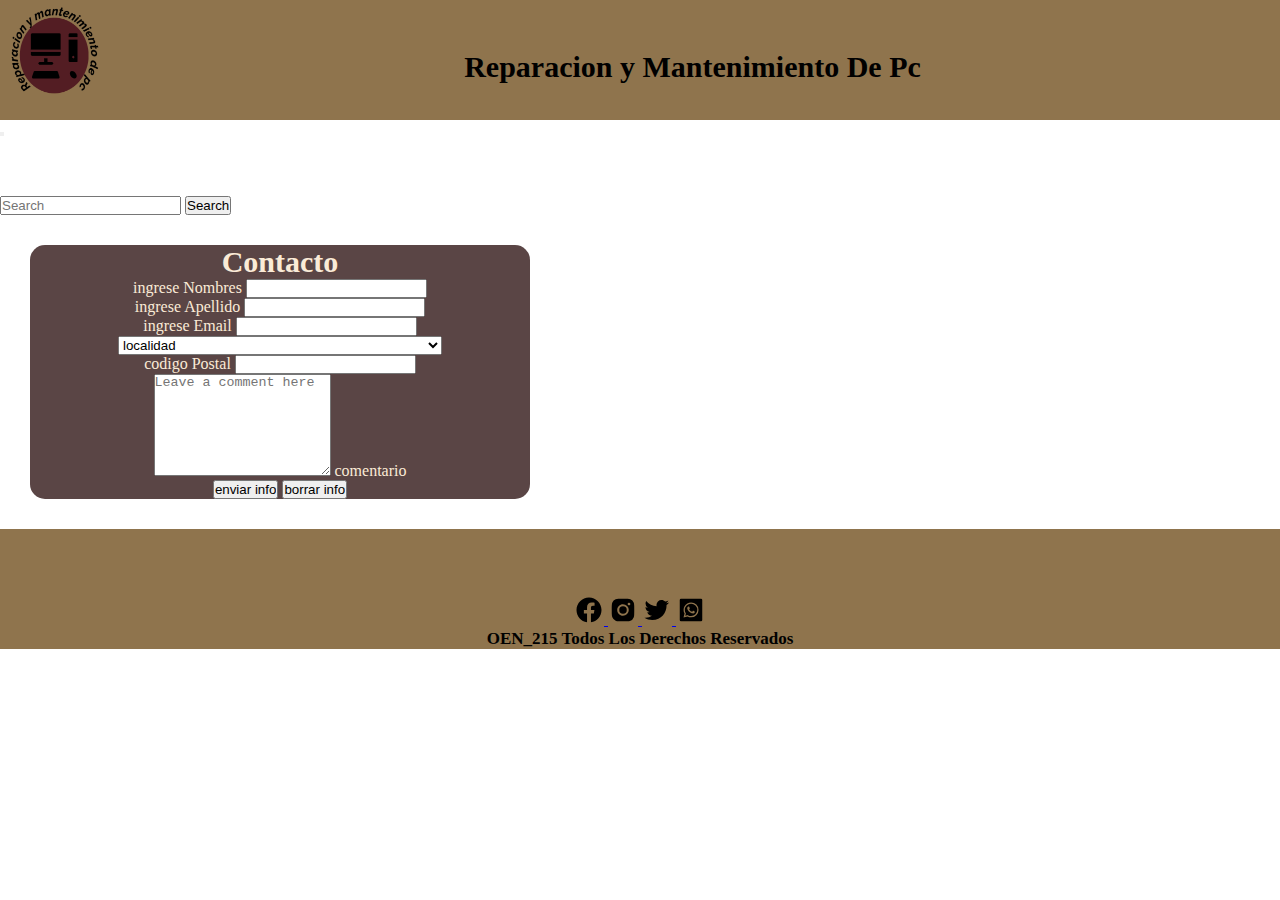
==== commit 493babc8: "proyecto final" ====
--- a/secciones/contactos.html
+++ b/secciones/contactos.html
@@ -13,7 +13,7 @@
 <body>
     <header id="header">
        
-      <h2 class="logo">logotipo</h2> 
+      <img src="../assets/img/LogoMakr-1qqMRh.png" alt="logotipo"> 
 
       <h1>Reparacion y Mantenimiento De Pc</h1>
 
--- a/css/style.css
+++ b/css/style.css
@@ -49,19 +49,23 @@
 /* header smartphone*/
 @media (min-width: 480px) {
   header {
-    height: 100px;
-    background-color: #49b6b6;
-    color: black;
+    display: -webkit-box;
+    display: -ms-flexbox;
+    display: flex;
+    height: 120px;
+    background-color: darkslategray;
+    color: white;
   }
   header h1 {
-    text-align: center;
-    font-size: 20px;
-    margin-top: 15px;
-  }
-  header h2 {
-    font-size: 10px;
-    padding-left: 50px;
-    padding-top: 20px;
+    width: 100%;
+    font-size: 20px;
+    margin-top: 65px;
+    text-align: center;
+  }
+  header img {
+    height: 80px;
+    width: 80px;
+    margin-left: 5px;
   }
 }
 
@@ -72,25 +76,27 @@
     color: antiquewhite;
   }
   header h1 {
-    font-size: 20px;
-    margin-top: 20px;
-  }
-  header h2 {
-    font-size: 12px;
+    font-size: 23px;
+  }
+  header img {
+    height: 95px;
+    width: 95px;
   }
 }
 
 /*header desktop*/
 @media (min-width: 1024px) {
   header {
-    background-color: #151d1d;
+    background-color: #8f744d;
+    color: black;
   }
   header h1 {
-    font-size: 25px;
-    margin-top: 5px;
-  }
-  header h2 {
-    font-size: 15px;
+    margin-top: 50px;
+    font-size: 30px;
+  }
+  header img {
+    height: 100px;
+    width: 100px;
   }
 }
 
@@ -207,6 +213,7 @@
   .principal .objetivo {
     border-radius: 5px;
     background-color: #8eacac;
+    margin-bottom: 100px;
   }
   .principal .objetivo h2 {
     text-align: center;
@@ -221,27 +228,41 @@
   }
   .principal .video {
     color: black;
+    text-align: center;
+  }
+  .principal .video .guia {
+    width: 400px;
+    height: 400px;
   }
   .principal .video p {
-    text-align: center;
-    font-size: 14px;
-    margin-top: 50px;
+    font-size: 15px;
+    margin-top: 40px;
     font-weight: 500;
   }
+  .principal .video p {
+    font-size: 15px;
+    margin-top: 40px;
+    font-weight: 500;
+  }
   .principal .video .videoHistoria {
     display: -webkit-box;
     display: -ms-flexbox;
     display: flex;
+    -webkit-box-align: center;
+        -ms-flex-align: center;
+            align-items: center;
+    -webkit-box-orient: vertical;
+    -webkit-box-direction: normal;
+        -ms-flex-direction: column;
+            flex-direction: column;
     -webkit-box-pack: center;
         -ms-flex-pack: center;
             justify-content: center;
-    width: 100%;
     padding-bottom: 80px;
-    margin: 10px;
   }
   .principal .video .videoHistoria iframe {
-    width: 600px;
-    height: 400px;
+    width: 400px;
+    height: 300px;
   }
 }
 
@@ -296,11 +317,12 @@
     padding-top: 40px;
     font-size: 15px;
   }
-  .principal .video p {
-    font-size: 16px;
+  .principal .video .guia {
+    width: 600px;
+    height: 400px;
   }
   .principal .video .videoHistoria iframe {
-    width: 800px;
+    width: 550px;
     height: 400px;
   }
 }
@@ -363,12 +385,19 @@
     -ms-flex-pack: distribute;
         justify-content: space-around;
   }
-  .principal .video p {
-    font-size: 15px;
+  .principal .video .guia {
+    width: 400px;
+    height: 400px;
+  }
+  .principal .video .videoHistoria {
+    -webkit-box-orient: vertical;
+    -webkit-box-direction: normal;
+        -ms-flex-direction: column;
+            flex-direction: column;
   }
   .principal .video .videoHistoria iframe {
-    width: 500px;
-    height: 500px;
+    width: 400px;
+    height: 370px;
   }
 }
 
